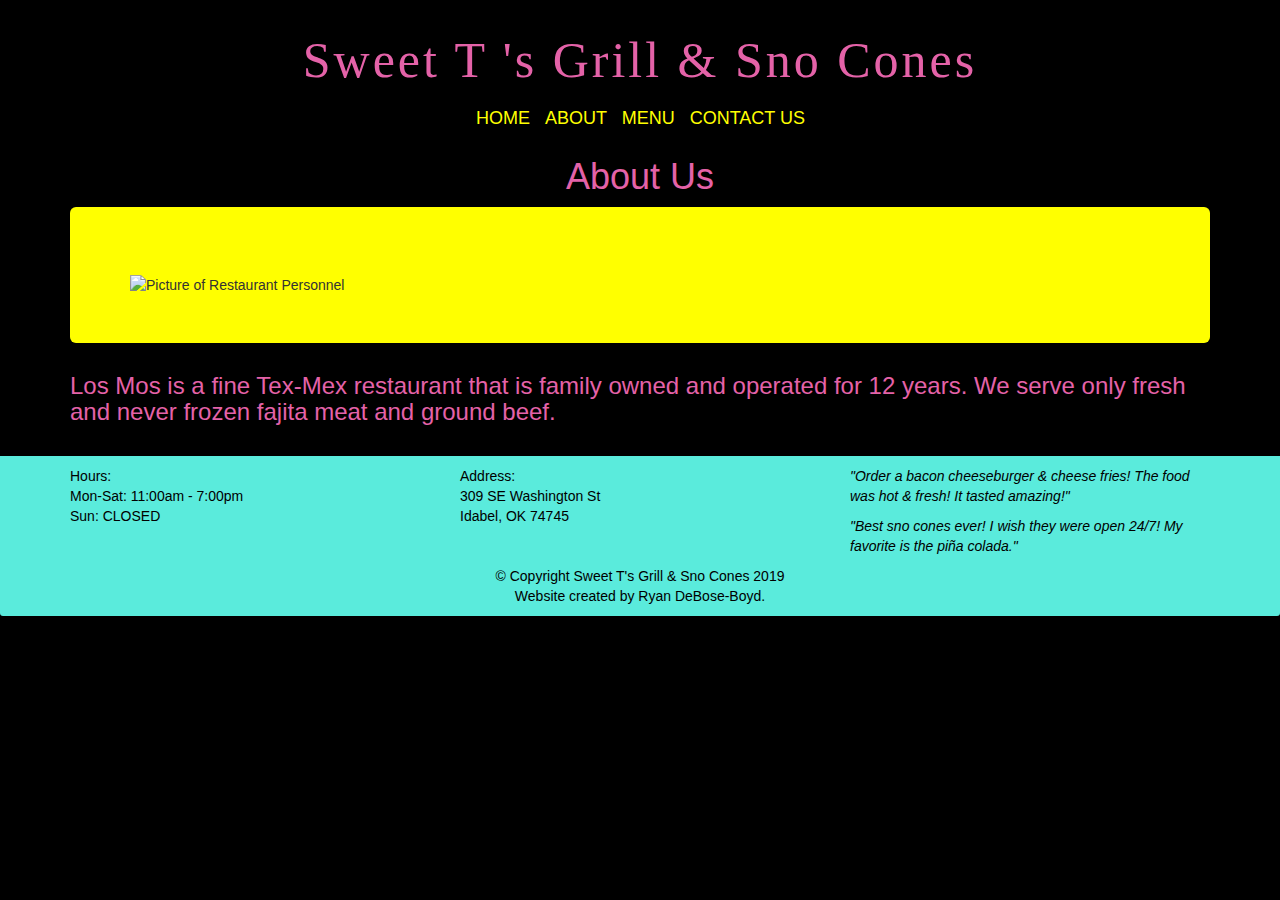
==== about.html @ 3854262d "Change restaurant name font, add Facebook Page, update footer and contact information" ====
<!-- /*browser-sync start --server --directory --files "*"
 */ -->

<!doctype html>
<html lang="en">
  <head>

  	<meta charset="utf-8">
    <meta http-equiv="X-UA-Compatible" content="IE=edge">
    <meta name="viewport" content="width=device-width, initial-scale=1">
    
    <link rel="stylesheet" href="https://maxcdn.bootstrapcdn.com/bootstrap/3.3.7/css/bootstrap.min.css">
    <link rel="stylesheet" href="css/styles.css">
    <link href="https://fonts.googleapis.com/css?family=Oxygen:300,400,700" rel="stylesheet">
    <link href="https://fonts.googleapis.com/css?family=Lora" rel="stylesheet">

    	<!-- jQuery (Bootstrap JS plugins depend on it) -->
  <script src="https://ajax.googleapis.com/ajax/libs/jquery/3.3.1/jquery.min.js"></script>
  <script src="https://maxcdn.bootstrapcdn.com/bootstrap/3.3.7/js/bootstrap.min.js"></script>
  <script src="js/script.js"></script>

    <link href="https://maxcdn.bootstrapcdn.com/font-awesome/4.4.0/css/font-awesome.min.css" rel="stylesheet">
    
  </head>
  <body>

    
    <div id="fb-root"></div>
<script>(function(d, s, id) {
  var js, fjs = d.getElementsByTagName(s)[0];
  if (d.getElementById(id)) return;
  js = d.createElement(s); js.id = id;
  js.src = 'https://connect.facebook.net/en_US/sdk.js#xfbml=1&version=v3.2';
  fjs.parentNode.insertBefore(js, fjs);
}(document, 'script', 'facebook-jssdk'));</script>

  <header>


      <a style ="text-decoration: none" href="index.html"><div id="containerwithlogo">Sweet T 's Grill & Sno Cones</div></a>

      <div><!-- Navigation Bar -->



         <ul id="nav">
          <li><a href="index.html">Home</a></li>
          <li><a href="about.html">About</a></li>
          <!-- <li> <a href="index.html">
         <img id="logoimage" src="images/Logo.jpg" width=300 height= "150" style="border: 0">
         </a></li> -->
         <li><a href="menu.html">Menu</a></li>
          <li><a href="contact.html">Contact Us</a></li>
       
      </ul>


      
          

          <!-- <a id="facebook" href="https://www.facebook.com/Losmochiscommerce/"><i class="fa fa-facebook"></i></a>
          </ul> -->
      </div><!-- End of Navigation Bar -->

     
  </header>

  <!--  BEGINNING OF MAIN CONTENT -->



  <div id="main-content" class="container">


    <h1 class="menu-title">About Us</h1>
        <div class="jumbotron">
          <img src="images/employees.jpg" alt="Picture of Restaurant Personnel"
          class="img-responsive">
        </div>

        <h3>Los Mos is a fine Tex-Mex restaurant that is family 
        owned and operated for 12 years. We serve only fresh and never frozen fajita meat and ground beef.</h3>

      </div> <!-- End of #main-content -->

       <footer class="panel-footer">
        <div class="container">
          <div class="row">
            <section id="hours" class="col-sm-4">
             <span>Hours:</span><br>
              Mon-Sat: 11:00am - 7:00pm<br>
              Sun: CLOSED<br><br>

             <div class="fb-like" data-href="https://mobile.facebook.com/SWEET-TS-Grill-SNO-CONES-973572179488467/" data-layout="button" data-action="like" data-size="small" data-show-faces="false" data-share="true"></div>
              <hr class="visible-xs">
            </section>

            <section id="address" class="col-sm-4">
            <span>Address:</span><br>
              309 SE Washington St<br>
              Idabel, OK 74745
              <hr class="visible-xs">

           

          

            </section>


            <section id="testimonials" class="col-sm-4">
              <p>"Order a bacon cheeseburger & cheese fries! The food was hot & fresh! It tasted amazing!"</p>
              <p>"Best sno cones ever! I wish they were open 24/7! My favorite is the piña colada."</p>
            </section>
           



          </div>


          
        </div>


          <div class="text-center">&copy; Copyright Sweet T's Grill & Sno Cones 2019 </div>
          <div class="text-center">Website created by Ryan DeBose-Boyd. </div>
        </div>

      </footer>

  
   
  </body>
</html>
---- css/styles.css ----
/*browser-sync start --server --directory --files "*"
 */

/*


Centers Restaurant Name*/

/*<!-- Sweet Ts Colors: 
Pink: #E462A8;
Teal: #5AEBDC;
Yellow: #EDCC97; From first picture
Yellow: #FFFF00; From updated picture
Fonts: Caslon No 540 D;
Caslon No337
/*Gets rid of default margin/padding in browser*/
body {
	/*background-color: #f1ede7; original tan color */
	background-color: #000000; /*black*/


}

@font-face {
	font-family: "Caslon";
	src: url("OPTICaslonFive-Swash.otf");
}


/*Beginning of Navigation Bar*/

#nav {
	margin: 0;
	padding: 0;
	text-align: center;
	list-style: none;
	/*background-color: #fff;*/
	
}

#nav li {
	display: inline-block;

}

#nav li a {
	display: inline-block;
	padding: 5px 5px;
	/*font-size: 18px;*/
	text-decoration: none;
	color: #FFFF00;
	/*border-right: 1px solid #ccc;*/
	text-transform: uppercase;

}

#nav li a:hover {
	
	background-color: #222;
	border-radius: 3px;
}


/*Beginning of Image Gallery*/

#slideshowimages {
	/*width: auto;*/
	max-height: 450px;
	text-align: center;
	display: block;
	left: 0;
	right: 0;

}

/*End of Image Gallery*/

/*Beginning of Tiles*/

#menu-tile, #specials-tile, #map-tile {
	height: auto;
	width: 100%;
	margin-bottom: 15px;
	position: relative;
	padding-top: 10px;
	padding-bottom: 20px;
	padding-left: 10px;
	padding-right: 10px;
    background-color: #5AEBDC;
	
}

#tiletext {
	border-width: 0;
    border-style: solid;
    background-color: #ffffff;
    color: #000000;
    padding-top: 5px;
    padding-bottom: 10px;
    text-align: center;
    text-transform: uppercase;
    font-size: 20px;
    text-decoration: none;
}

/*End of Tiles*/


.fa {
	font-size: 18px!important;
	margin-left: 25px;
}

.panel-footer {
	margin-top: 20px;
	background-color: #5AEBDC;
	border-top: none;
	/*color: #000000;*/
	color: #000;


}

#testimonials p {
	color: #000;
}

.img-responsive {
	width: 100%;
	margin-top: 20px;
}

hr {
	border-color: #E462A8;
}


/*
Beginning of Menu Stylings*/

#menubutton {
	
	position: fixed;
	z-index: 1000;
	margin-left: auto;
}

h1 {
	color: #E462A8;
	text-align: center;
	display: block;
}


/*Styling for each section of the menu*/

/* headlines with lines */
.decorated{
     overflow: hidden;
     text-align: center;
 }
.decorated > span{
    position: relative;
    display: inline-block;
    color: #E462A8;
}
.decorated > span:before, .decorated > span:after{
    content: '';
    position: absolute;
    top: 50%;
    border-bottom: 2px solid#5AEBDC;
    width: 591px; /* half of limiter*/
    margin: 0 20px;
}
.decorated > span:before{
    right: 100%;
}
.decorated > span:after{
    left: 100%;
}


/*Menu Items and Description*/
h3 {
	color: #E462A8;
}


p {
	color: #E462A8;
	font-style: italic;


}

#prices {
	float: right;
	margin-top: 12px;
	clear: right;
	font-size: 18px;
}



#menu-details {
	text-align: center;
}

#chile-relleno {
	margin-left: 50px;
	font-size: 1.1em;
	clear: left;
}

#prices2 {
	float: right;
	margin-top: 7px;
	clear: right;
	font-size: 18px;
}

/*Dropdown menu button*/



.dropdown .dropbtn {
  font-size: 16px;  
  border: 0px;
  float: left;
  outline: none;
  color: black;
  font-family: inherit;
  margin-top: 10px;
  z-index: 10;
  background-color: black;

}


.dropdown-content {
  display: none;
  position: fixed;
  background-color: #EDCC97;
  min-width: 50px;
  box-shadow: 0px 8px 16px 0px rgba(0,0,0,0.2);
  z-index: 1;
  font-size: auto;
  overflow-y: scroll;
  height: 180px;


}

.dropdown-content a {
  float: none;
  color: black;
  padding: 12px 16px;
  text-decoration: none;
  text-align: left;
  display: block;
 
}

#myDropdown a:hover {
	background-color: #5AEBDC;
}

#menubutton {
	font-size: 25px;
	background-color: #5AEBDC;
}
.glyphicon-cutlery {
	color: #E462A8;
	padding: 3px;
}


/*End of Menu Page*/
/*End of Menu Stylings*/

/*Beginning of Specials*/

#specials {
	display: block;
	text-align: center;
	position: relative;
	margin-left: auto;
	margin-right: auto;
}

#specialdescription{
	text-align: center;
}

/*End of specials*/

/*Beginning of about page*/
.jumbotron {
	background-color: #FFFF00;;
}
/*End of about page*/
/*BEGINNING OF CONTACT FORM*/

form {
  margin-top: 50px;
  /*transition: all 4s ease-in-out;*/

}

.form-control {
  width: 350px;
  display: block;
  border: none;
  outline: none;
  text-align: center;
  margin-left: auto;
  margin-right: auto;
  font-size: 18px;
  margin-bottom: 16px;
}

textarea.form-control {
  max-height: 150px;
  min-height: 150px;
  max-width: 350px;
  min-width: 350px;
  padding: 6px 12px;
  margin-right: 8px;
  margin-left: auto;
  margin-right: auto;

}

input {
  height: 50px;
  display: inline-block;
  font-size: 18px;

}

form .submit {
  background: #5AEBDC;
  border-color: transparent;
  color: #222;
  font-size: 20px;
  font-weight: bold;
  letter-spacing: 2px;
  height: 50px;
  margin-top: 20px;
  margin-right: 10px;
  margin-left: auto;
  margin-right: auto;
}

form .submit:hover {
  background-color: #5AEBDC;
}

#phone { /* Phone number */
	text-align: center;
	display: block;
	padding-bottom: 0;
	text-decoration: none;
	list-style: none;
	font-size: 30px;
	color: #E462A8;

}

#fblink {
	text-decoration: none;
	color: #E462A8;
}

#fblink:hover {
	color: #FFFF00;
}



/*END OF CONTACT FORM*/

/*Extra Extra Small Devices (iPhones, around 375px, etc.)*/
@media (min-width: 320px) { 


#nav li {
	display: inline-block;
	margin-left: 1px;



}
#nav li a {
		font-size: 8px;
		


	}
	#nav li a img {
		width: 120px;
		height: 80px;

		
	}



 }

/*// Extra small devices (portrait phones, less than 646px)*/

@media (min-width: 350px) {

	#nav li a {
		font-size: 20px;
	}
	#nav li a img {
		width: 200px;
		height: 100px;
	}

	#containerwithlogo {
	text-align: center;
	position: relative;
	display: block;
	color: #E462A8;
	text-transform: none;
	font-size: 35px;
	font-family: "Caslon";
	letter-spacing: 3px;
	margin-bottom: 5px;
	margin-top: 25px;

	
}
}
/*// Small devices (landscape phones, 646px and up)*/
@media  (min-width: 646px) {

	#nav li a {
	font-size: 14px;

}

#nav li a img {
		width: 250px;
		height: 130px;
	}


}



/*// Medium devices (tablets, 768px and up)*/
@media (min-width: 768px) { 

	#nav li a {
	font-size: 18px;

}


 }

/*// Large devices (desktops, 992px and up)*/
@media (min-width: 992px) { 


 }

/*// Extra large devices (large desktops, 1200px and up)*/
@media (min-width: 1200px) { 

	#containerwithlogo {
	text-align: center;
	position: relative;
	display: block;
	color: #E462A8;
	text-transform: none;
	font-size: 50px;
	font-family: "Caslon";
	letter-spacing: 3px;
	margin-bottom: 5px;

	
}


 }
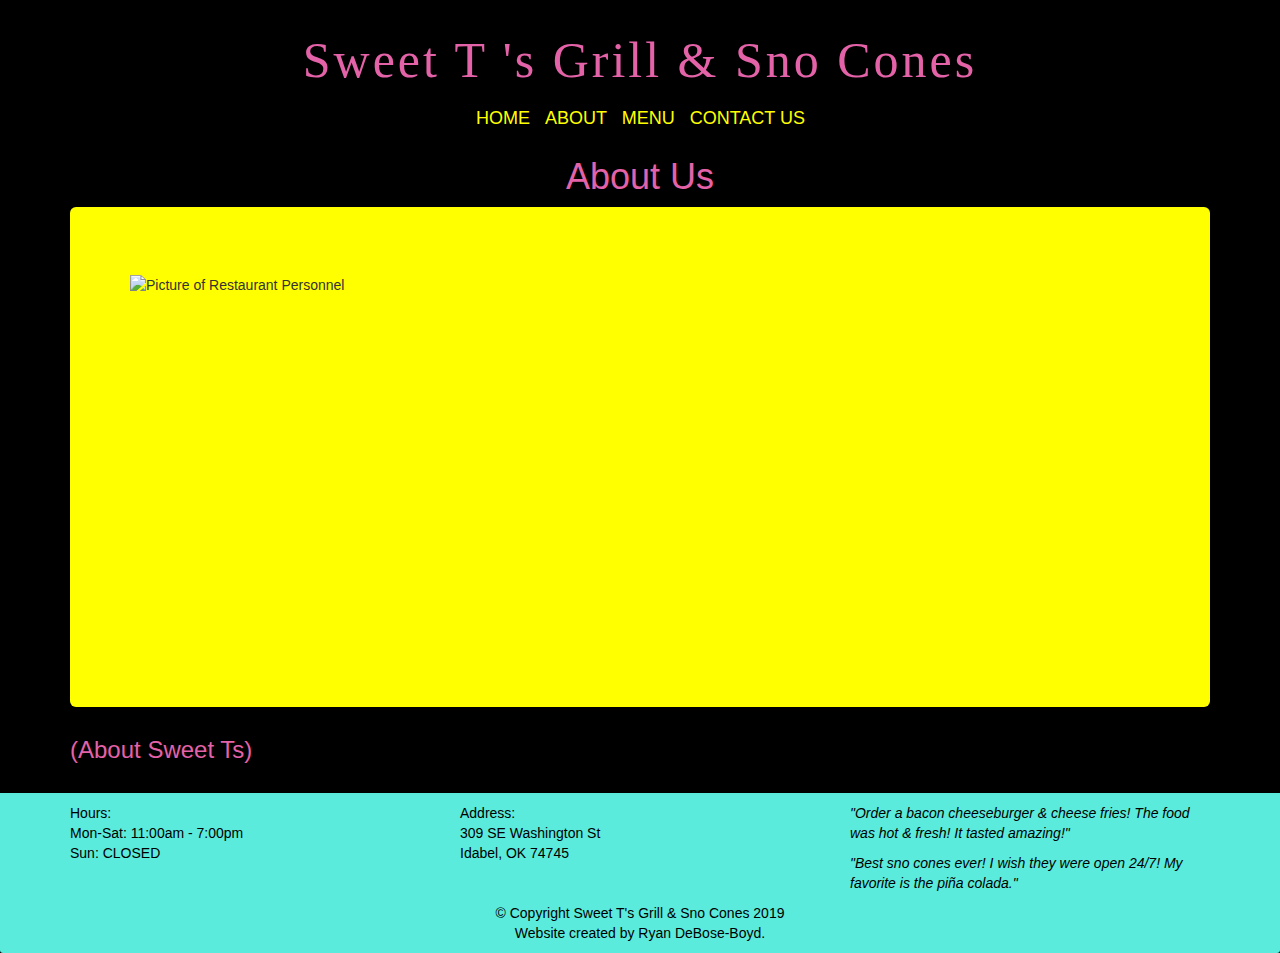
==== commit 786a6339: "Add front of restaurant, pink text tiles, and menu items" ====
--- a/about.html
+++ b/about.html
@@ -74,12 +74,11 @@
 
     <h1 class="menu-title">About Us</h1>
         <div class="jumbotron">
-          <img src="images/employees.jpg" alt="Picture of Restaurant Personnel"
+          <img src="images/employees.jp" alt="Picture of Restaurant Personnel"
           class="img-responsive">
         </div>
 
-        <h3>Los Mos is a fine Tex-Mex restaurant that is family 
-        owned and operated for 12 years. We serve only fresh and never frozen fajita meat and ground beef.</h3>
+        <h3>(About Sweet Ts)</h3>
 
       </div> <!-- End of #main-content -->
 
--- a/css/styles.css
+++ b/css/styles.css
@@ -93,14 +93,13 @@
 #tiletext {
 	border-width: 0;
     border-style: solid;
-    background-color: #ffffff;
+    background-color: #E462A8;
     color: #000000;
     padding-top: 5px;
     padding-bottom: 10px;
     text-align: center;
     text-transform: uppercase;
     font-size: 20px;
-    text-decoration: none;
 }
 
 /*End of Tiles*/
@@ -138,6 +137,9 @@
 /*
 Beginning of Menu Stylings*/
 
+#callahead {
+	font-size: 20px;
+}
 #menubutton {
 	
 	position: fixed;
@@ -296,7 +298,8 @@
 
 /*Beginning of about page*/
 .jumbotron {
-	background-color: #FFFF00;;
+	background-color: #FFFF00;
+	min-height: 500px;
 }
 /*End of about page*/
 /*BEGINNING OF CONTACT FORM*/
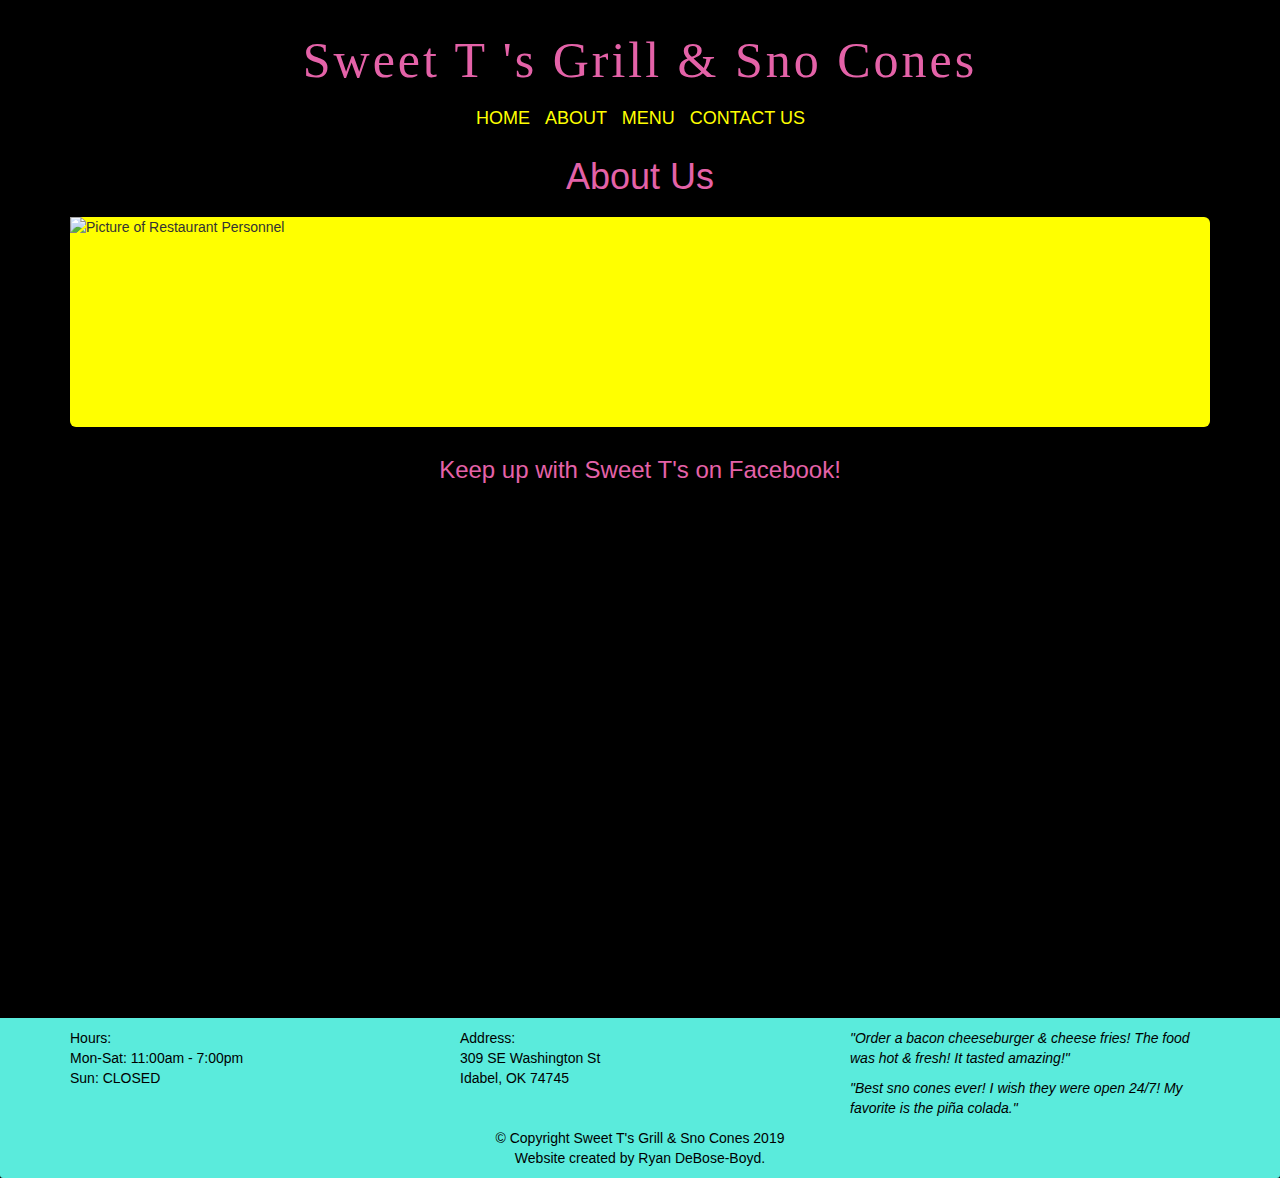
==== commit 7bc6f8e3: "Add Facebook page to About Page, remove menu item." ====
--- a/about.html
+++ b/about.html
@@ -74,11 +74,14 @@
 
     <h1 class="menu-title">About Us</h1>
         <div class="jumbotron">
-          <img src="images/employees.jp" alt="Picture of Restaurant Personnel"
+          <img src="images/Frontsign.jpg" alt="Picture of Restaurant Personnel"
           class="img-responsive">
         </div>
 
-        <h3>(About Sweet Ts)</h3>
+        <h3 id="aboutText">Keep up with Sweet T's on Facebook!</h3>
+
+
+   <div align = "center"><iframe id="fbpage" src="https://www.facebook.com/plugins/page.php?href=https%3A%2F%2Ffacebook.com%2FSWEET-TS-Grill-SNO-CONES-973572179488467%2F&tabs=timeline&width=350&height=500&small_header=false&adapt_container_width=true&hide_cover=false&show_facepile=true&appId" width="350" height="500" style="border:none;overflow:hidden" scrolling="no" frameborder="0" allowTransparency="true" allow="encrypted-media"></iframe></div>
 
       </div> <!-- End of #main-content -->
 
--- a/css/styles.css
+++ b/css/styles.css
@@ -65,7 +65,7 @@
 
 #slideshowimages {
 	/*width: auto;*/
-	max-height: 450px;
+	max-height: 500px;
 	text-align: center;
 	display: block;
 	left: 0;
@@ -132,7 +132,10 @@
 hr {
 	border-color: #E462A8;
 }
-
+/*About Page*/
+#aboutText {
+	text-align: center;
+}
 
 /*
 Beginning of Menu Stylings*/
@@ -164,7 +167,7 @@
 .decorated > span{
     position: relative;
     display: inline-block;
-    color: #E462A8;
+    color: #5AEBDC;
 }
 .decorated > span:before, .decorated > span:after{
     content: '';
@@ -199,13 +202,14 @@
 	float: right;
 	margin-top: 12px;
 	clear: right;
-	font-size: 18px;
+	font-size: 17.5px;
 }
 
 
 
 #menu-details {
 	text-align: center;
+	color: #5AEBDC;
 }
 
 #chile-relleno {
@@ -242,7 +246,7 @@
 .dropdown-content {
   display: none;
   position: fixed;
-  background-color: #EDCC97;
+  background-color: #FFFF00;
   min-width: 50px;
   box-shadow: 0px 8px 16px 0px rgba(0,0,0,0.2);
   z-index: 1;
@@ -297,9 +301,13 @@
 /*End of specials*/
 
 /*Beginning of about page*/
-.jumbotron {
+.container .jumbotron {
 	background-color: #FFFF00;
-	min-height: 500px;
+	min-height: 210px;
+	padding: 0px;
+	padding-left: 0px;
+	padding-right: 0px;
+	padding-bottom: 0px;
 }
 /*End of about page*/
 /*BEGINNING OF CONTACT FORM*/
@@ -409,6 +417,7 @@
 
 
 
+
  }
 
 /*// Extra small devices (portrait phones, less than 646px)*/
@@ -437,6 +446,11 @@
 
 	
 }
+
+.container .jumbotron {
+	padding-bottom: 0px;
+}
+
 }
 /*// Small devices (landscape phones, 646px and up)*/
 @media  (min-width: 646px) {
@@ -450,7 +464,9 @@
 		width: 250px;
 		height: 130px;
 	}
-
+.container .jumbotron {
+	padding-bottom: 0px;
+}
 
 }
 
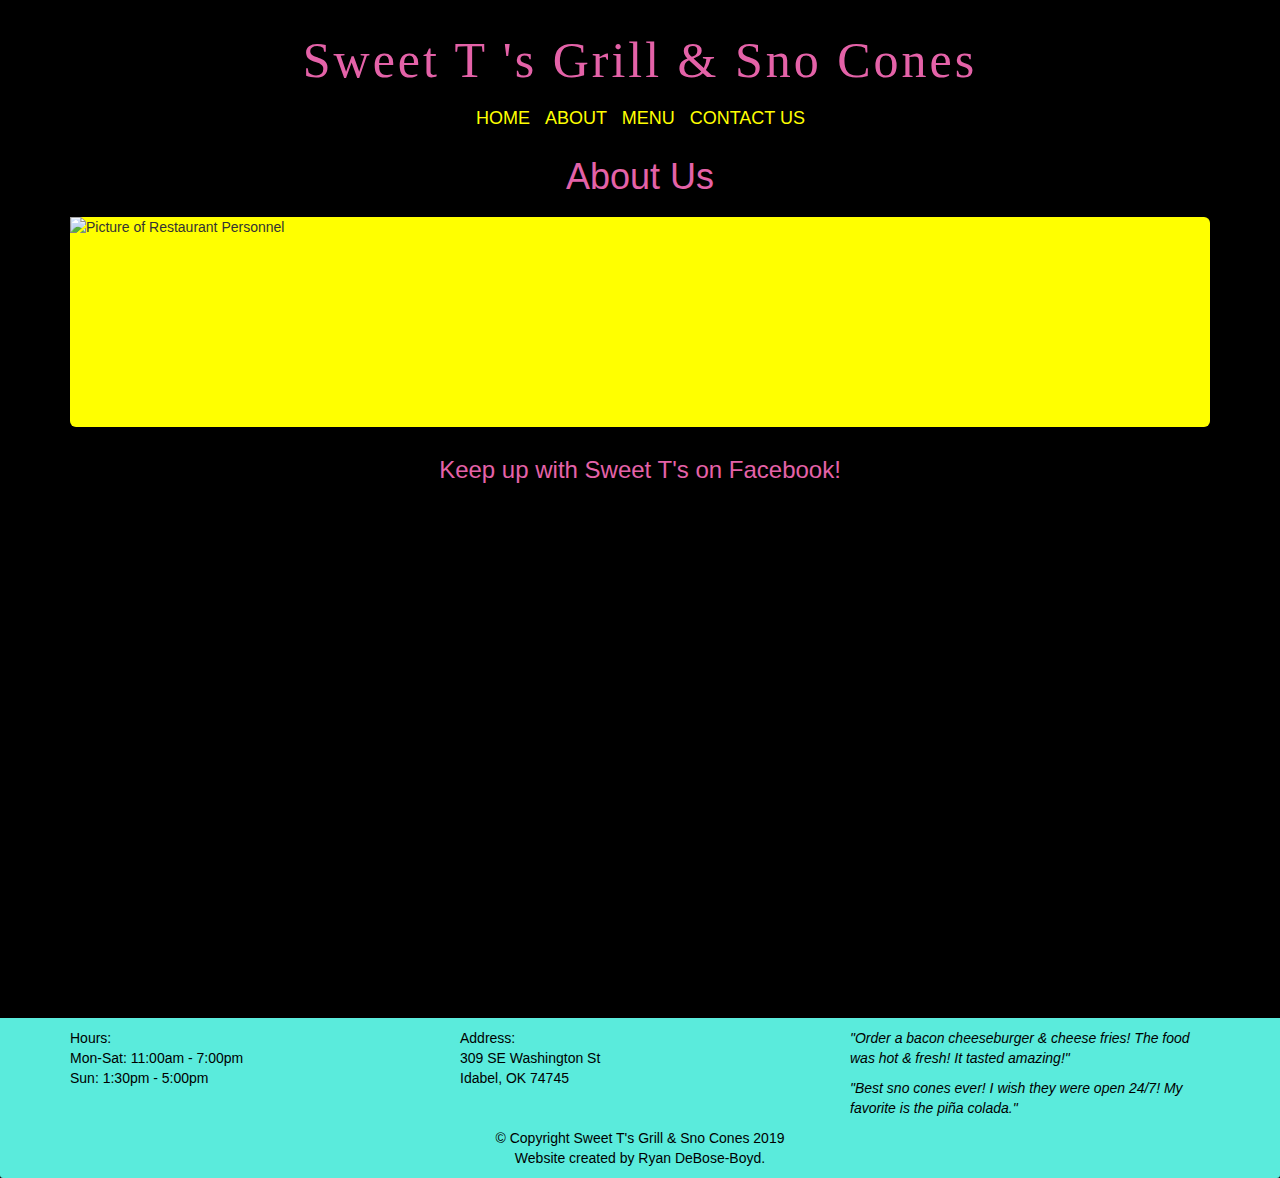
==== commit 692cff36: "Update business hours" ====
--- a/about.html
+++ b/about.html
@@ -91,7 +91,7 @@
             <section id="hours" class="col-sm-4">
              <span>Hours:</span><br>
               Mon-Sat: 11:00am - 7:00pm<br>
-              Sun: CLOSED<br><br>
+              Sun: 1:30pm - 5:00pm<br><br>
 
              <div class="fb-like" data-href="https://mobile.facebook.com/SWEET-TS-Grill-SNO-CONES-973572179488467/" data-layout="button" data-action="like" data-size="small" data-show-faces="false" data-share="true"></div>
               <hr class="visible-xs">
--- a/css/styles.css
+++ b/css/styles.css
@@ -253,6 +253,7 @@
   font-size: auto;
   overflow-y: scroll;
   height: 180px;
+  margin-top: -170px;
 
 
 }
@@ -286,16 +287,8 @@
 
 /*Beginning of Specials*/
 
-#specials {
-	display: block;
-	text-align: center;
-	position: relative;
-	margin-left: auto;
-	margin-right: auto;
-}
-
-#specialdescription{
-	text-align: center;
+#Specials {
+	margin-bottom: 300px;
 }
 
 /*End of specials*/
@@ -415,6 +408,25 @@
 		
 	}
 
+	.decorated > span {
+		font-size: 25px;
+	}
+
+	#prices {
+	float: right;
+	margin-top: 16px;
+	clear: right;
+	font-size: 16px;
+}
+
+#hamburgerprice {
+	float: right;
+	margin-top: 28px;
+	clear: right;
+	font-size: 16px;
+}
+
+
 
 
 
@@ -468,6 +480,10 @@
 	padding-bottom: 0px;
 }
 
+.decorated > span {
+		font-size: 30px;
+	}
+
 }
 
 
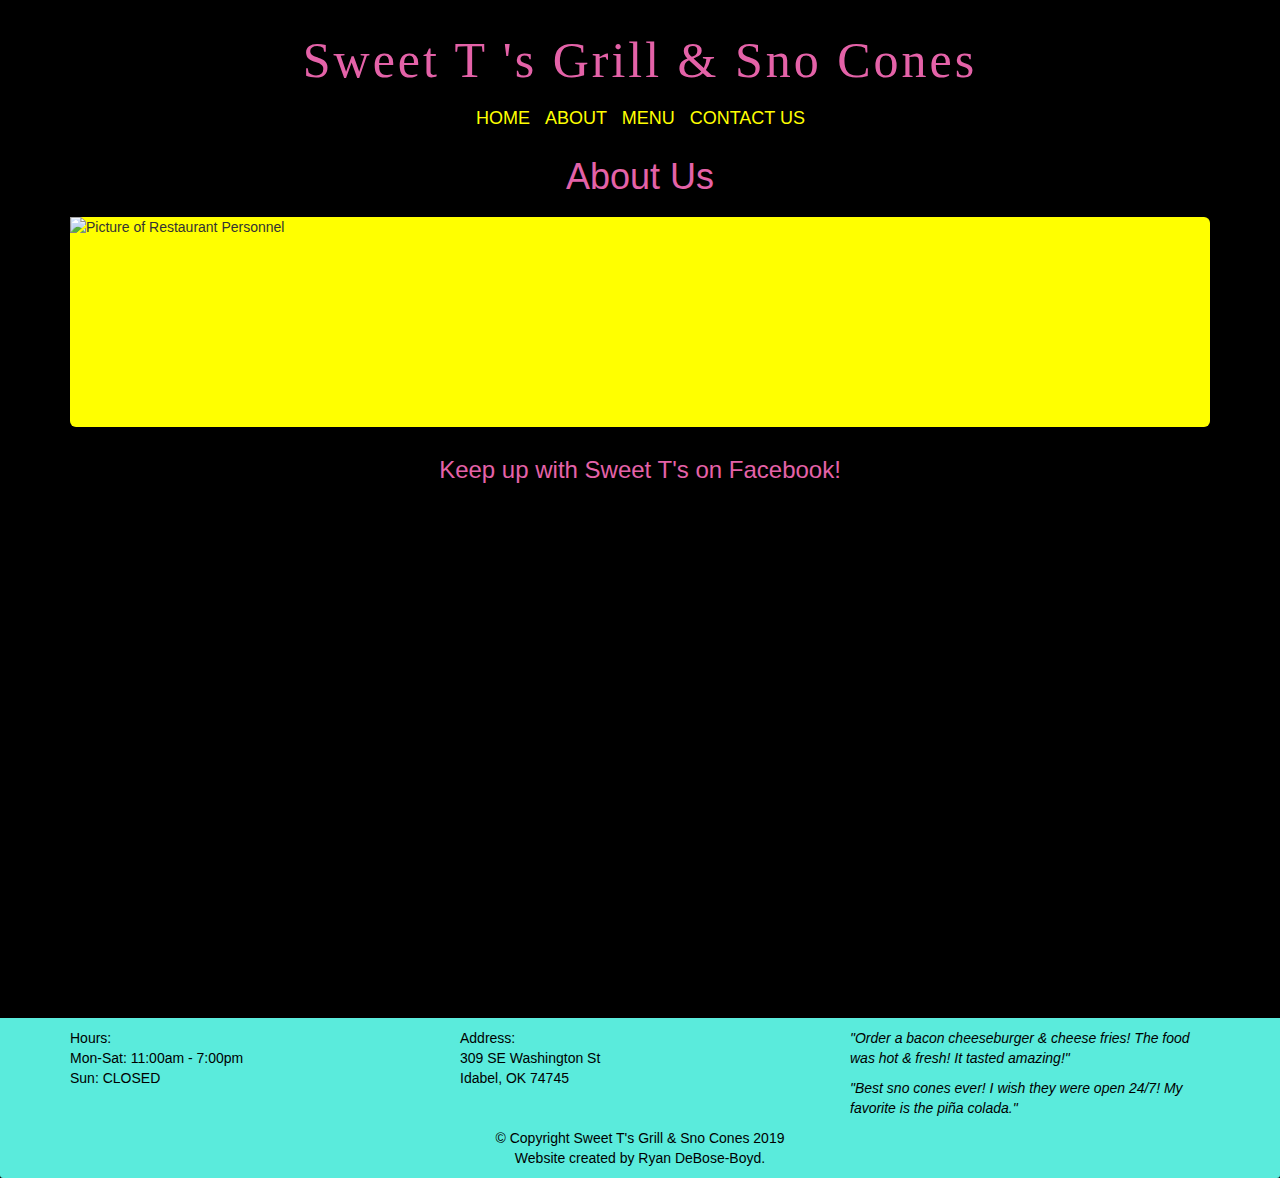
==== commit 237952d5: "Update business hours." ====
--- a/about.html
+++ b/about.html
@@ -91,7 +91,7 @@
             <section id="hours" class="col-sm-4">
              <span>Hours:</span><br>
               Mon-Sat: 11:00am - 7:00pm<br>
-              Sun: 1:30pm - 5:00pm<br><br>
+              Sun: CLOSED <br><br>
 
              <div class="fb-like" data-href="https://mobile.facebook.com/SWEET-TS-Grill-SNO-CONES-973572179488467/" data-layout="button" data-action="like" data-size="small" data-show-faces="false" data-share="true"></div>
               <hr class="visible-xs">
--- a/css/styles.css
+++ b/css/styles.css
@@ -288,7 +288,7 @@
 /*Beginning of Specials*/
 
 #Specials {
-	margin-bottom: 300px;
+	margin-bottom: 400px;
 }
 
 /*End of specials*/
